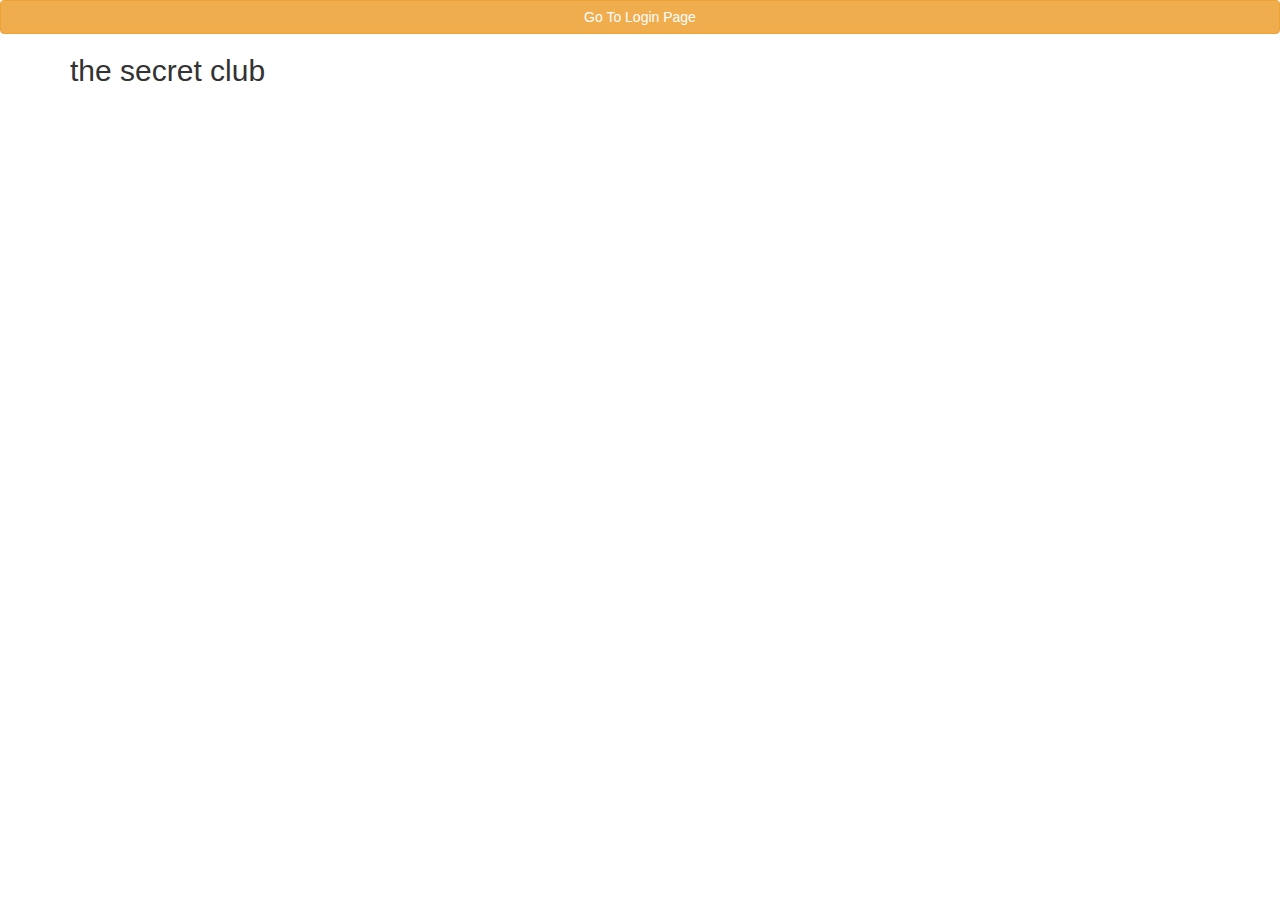
==== src/main/resources/static/index.html @ 973aca88 "to deploy" ====
<!DOCTYPE html>
<html lang="en" xmlns="http://www.w3.org/1999/xhtml"
      xmlns:th="http://www.thymeleaf.org">
<head>
  <title>Registration Form</title>
  <link rel="stylesheet" type="text/css" th:href="@{/templates/css/registration.css}"/>
  <link rel="stylesheet" href="https://maxcdn.bootstrapcdn.com/bootstrap/3.3.7/css/bootstrap.min.css">
  <script src="https://ajax.googleapis.com/ajax/libs/jquery/3.1.1/jquery.min.js"></script>
  <script src="https://maxcdn.bootstrapcdn.com/bootstrap/3.3.7/js/bootstrap.min.js"></script>
</head>
<body>
<form th:action="@{/login}" method="get">
  <button class="btn btn-md btn-warning btn-block" type="Submit">Go To Login Page</button>
</form>

<div class="container">
  <h2>the secret club</h2>
</div>

</body>
</html>
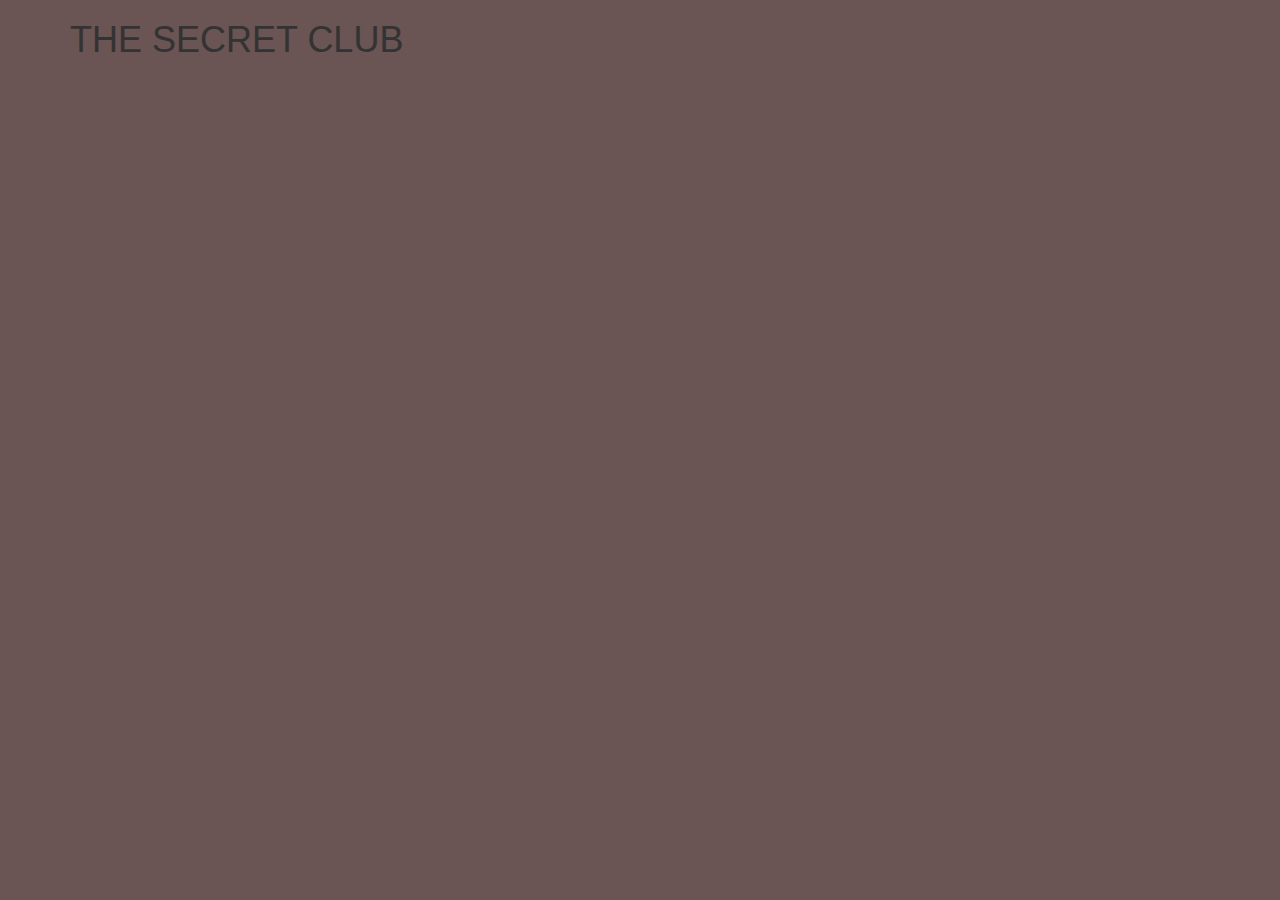
==== commit 5d8fd368: "added metas to make responsive web" ====
--- a/src/main/resources/static/index.html
+++ b/src/main/resources/static/index.html
@@ -1,23 +1,22 @@
-
 <!DOCTYPE html>
-<html lang="en" xmlns="http://www.w3.org/1999/xhtml"
+<html lang="en">
+<html xmlns="http://www.w3.org/1999/xhtml"
       xmlns:th="http://www.thymeleaf.org">
 <head>
-  <title>Registration Form</title>
-  <link rel="stylesheet" type="text/css" th:href="@{/templates/css/registration.css}"/>
+  <meta charset="UTF-8">
+  <meta http-equiv="Content-Type" content="text/html; charset=UTF-8">
+  <meta http-equiv="X-UA-Compatible" content="IE=edge">
+  <meta name="viewport" content="width=device-width, initial-scale=1">
+  <title>Secret Club homepage</title>
+
   <link rel="stylesheet" href="https://maxcdn.bootstrapcdn.com/bootstrap/3.3.7/css/bootstrap.min.css">
+  <link rel="stylesheet" type="text/css" href="css/home.css"/>
   <script src="https://ajax.googleapis.com/ajax/libs/jquery/3.1.1/jquery.min.js"></script>
   <script src="https://maxcdn.bootstrapcdn.com/bootstrap/3.3.7/js/bootstrap.min.js"></script>
 </head>
 <body>
-<form th:action="@{/login}" method="get">
-  <button class="btn btn-md btn-warning btn-block" type="Submit">Go To Login Page</button>
-</form>
-
 <div class="container">
-  <h2>the secret club</h2>
+  <h1>THE SECRET CLUB</h1>
 </div>
-
 </body>
-</html>
-
+</html>--- a/src/main/resources/static/css/home.css
+++ b/src/main/resources/static/css/home.css
@@ -0,0 +1,5 @@
+body{
+
+    background-color: #6a5454;
+
+}
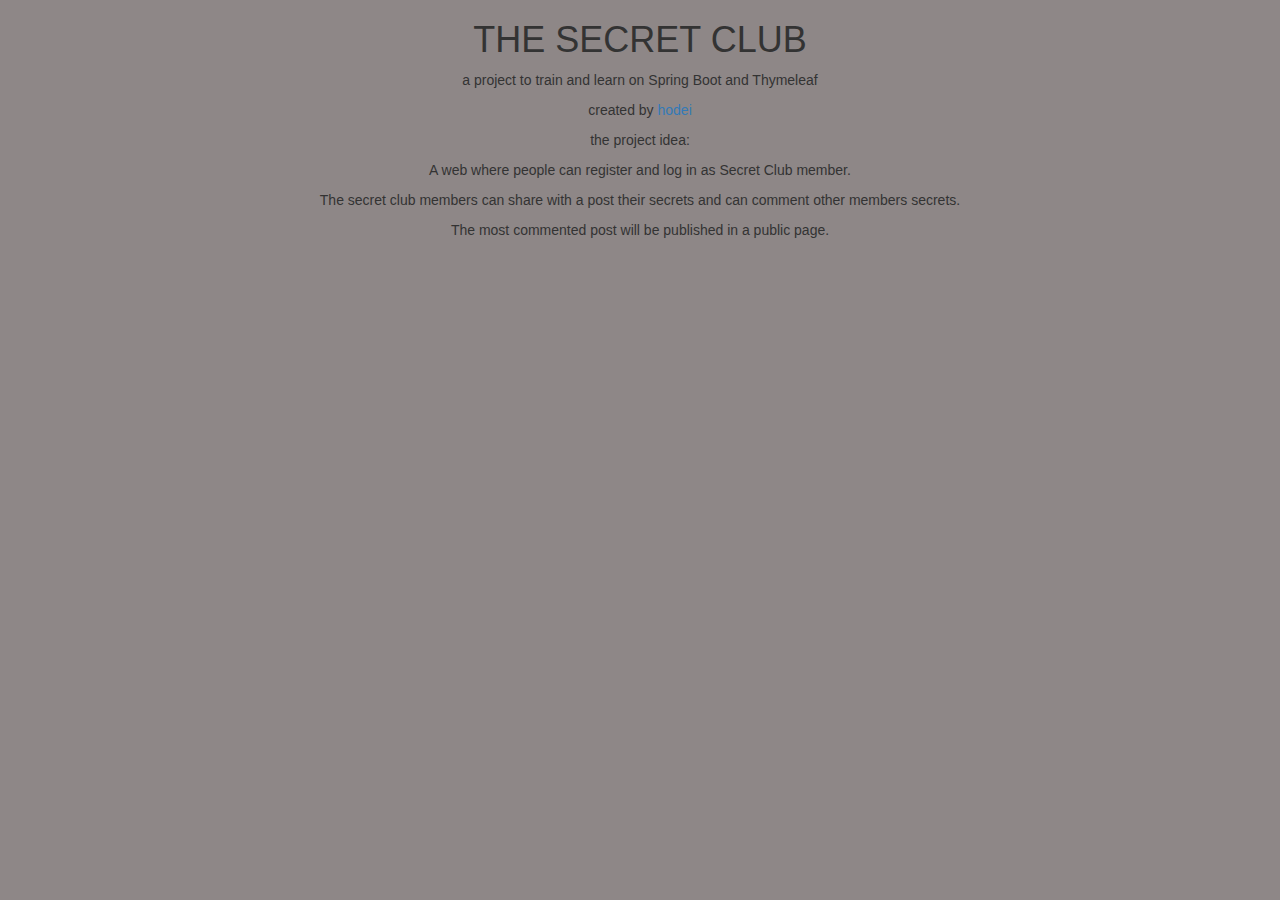
==== commit 78920670: "some styling" ====
--- a/src/main/resources/static/index.html
+++ b/src/main/resources/static/index.html
@@ -16,7 +16,15 @@
 </head>
 <body>
 <div class="container">
-  <h1>THE SECRET CLUB</h1>
+
+  <h1 class="text-center">THE SECRET CLUB</h1>
+  <p class="text-center">a project to train and learn on Spring Boot and Thymeleaf</p>
+  <p class="text-center">created by <a href="https://github.com/hodeiez">hodei</a></p>
+  <p class="text-center">the project idea:</p>
+  <p class="text-center">A web where people can register and log in as Secret Club member.</p>
+  <p class="text-center">The secret club members can share with a post their secrets and can comment other members secrets.</p>
+  <p class="text-center">The most commented post will be published in a public page.</p>
+
 </div>
 </body>
 </html>--- a/src/main/resources/static/css/home.css
+++ b/src/main/resources/static/css/home.css
@@ -1,5 +1,8 @@
 body{
 
-    background-color: #6a5454;
+    background-color: #8e8787;
 
 }
+.nice-color {
+    background-color: #85a1c9 !important;
+}